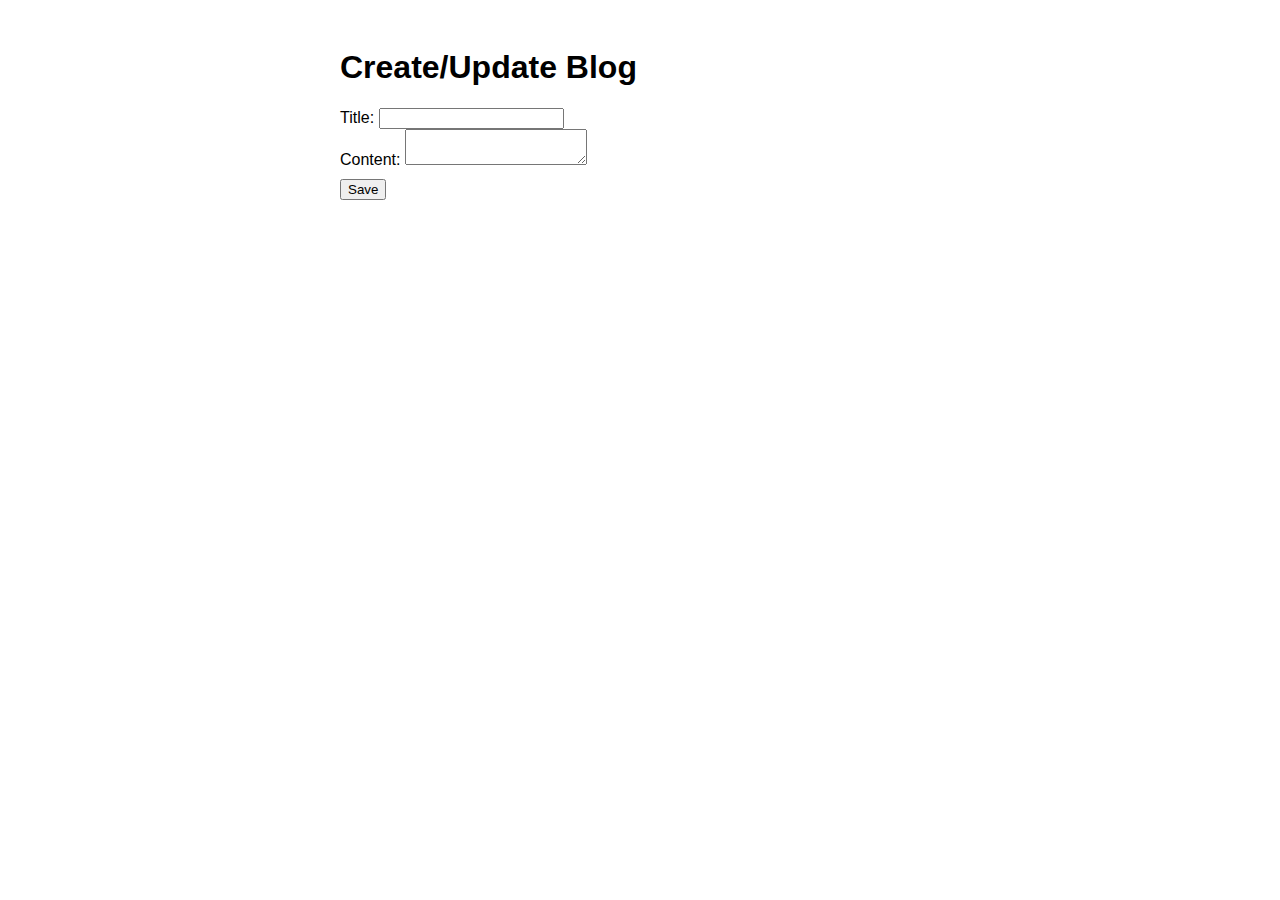
==== blog.html @ c7fe3f28 "Basic Layout for the website" ====
<!DOCTYPE html>
<html lang="en">
<head>
    <meta charset="UTF-8">
    <title>Blog Management</title>
    <link rel="stylesheet" href="style.css">
</head>
<body>
    <div class="container">
        <h1>Create/Update Blog</h1>
        <form id="blogForm">
            <label for="title">Title:</label>
            <input type="text" id="title" required><br>
            <label for="content">Content:</label>
            <textarea id="content" required></textarea><br>
            <button type="submit">Save</button>
        </form>
    </div>
    <script src="script.js"></script>
</body>
</html>
---- style.css ----
body {
    font-family: Arial, sans-serif;
}

.container {
    max-width: 600px;
    margin: 0 auto;
    padding: 20px;
}

button {
    margin-top: 10px;
}
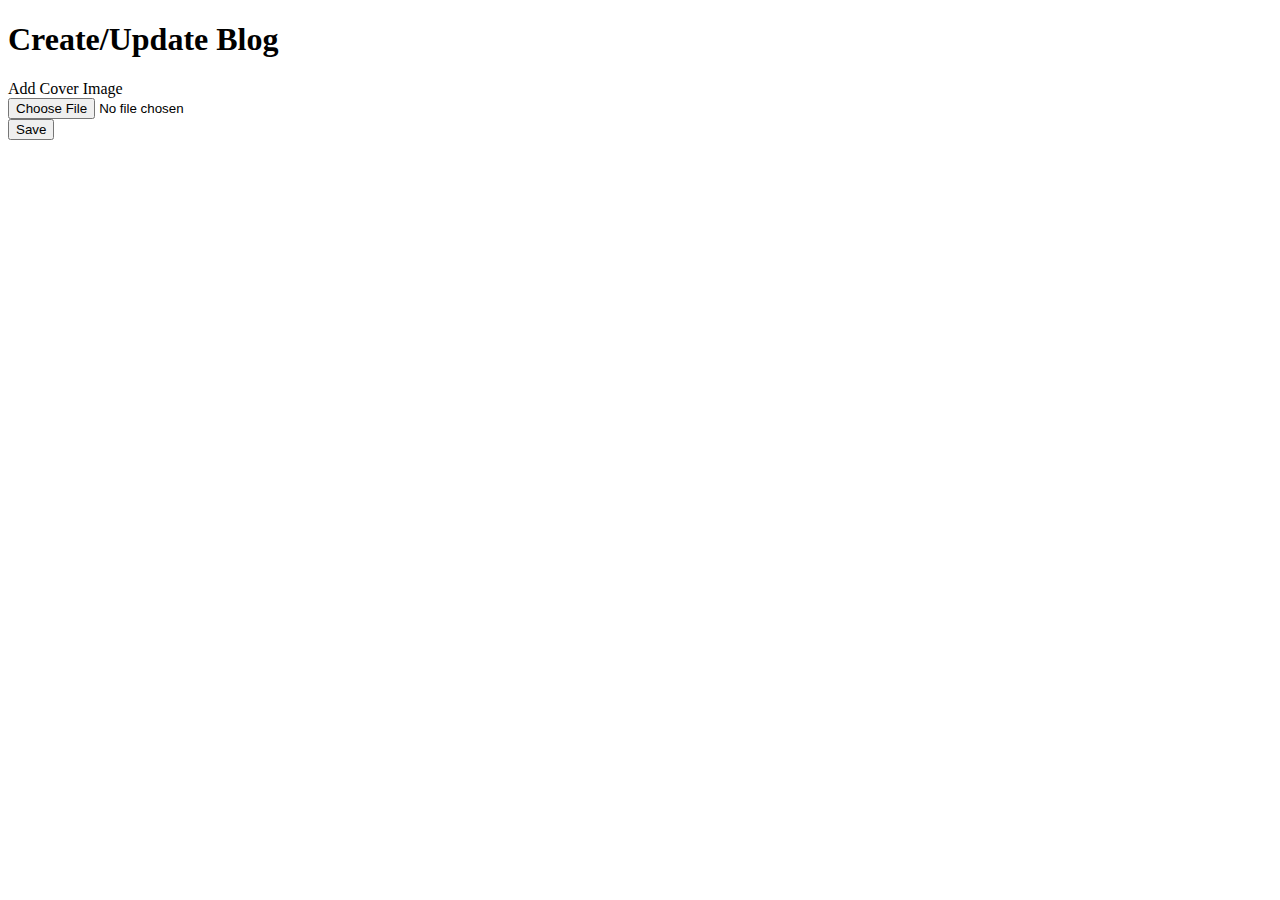
==== commit 8bd45b18: "Adding create functionality and setting up localstorage and added cover image option" ====
--- a/blog.html
+++ b/blog.html
@@ -3,19 +3,17 @@
 <head>
     <meta charset="UTF-8">
     <title>Blog Management</title>
-    <link rel="stylesheet" href="style.css">
+    <link href="https://cdn.quilljs.com/1.3.6/quill.snow.css" rel="stylesheet">
 </head>
 <body>
     <div class="container">
         <h1>Create/Update Blog</h1>
-        <form id="blogForm">
-            <label for="title">Title:</label>
-            <input type="text" id="title" required><br>
-            <label for="content">Content:</label>
-            <textarea id="content" required></textarea><br>
-            <button type="submit">Save</button>
-        </form>
+        <label for="cover">Add Cover Image</label><br>
+        <input type="file" id="cover">
+        <div id="editor"></div>
+        <button onclick="saveBlog()">Save</button>
     </div>
+    <script src="https://cdn.quilljs.com/1.3.6/quill.js"></script>
     <script src="script.js"></script>
 </body>
 </html>
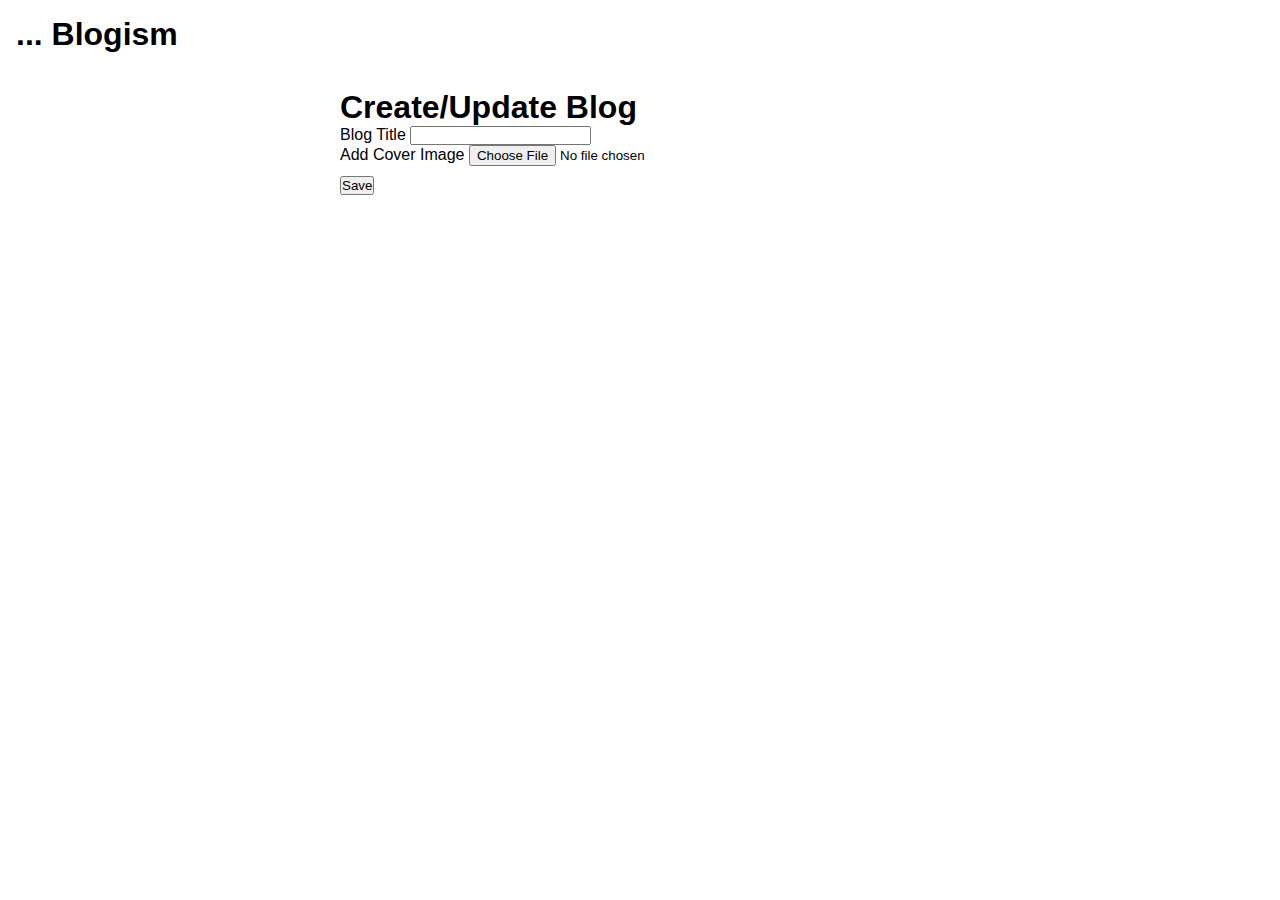
==== commit bcd7cd04: "Added Title option for the blog" ====
--- a/blog.html
+++ b/blog.html
@@ -3,15 +3,27 @@
 <head>
     <meta charset="UTF-8">
     <title>Blog Management</title>
+    <link rel="stylesheet" href="style.css">
     <link href="https://cdn.quilljs.com/1.3.6/quill.snow.css" rel="stylesheet">
 </head>
 <body>
+    <div class="header">
+        <h1><i class="fa-solid fa-pen fa-rotate-270" style="color: #ffffff;"></i>... Blogism</h1>
+        </div>
     <div class="container">
-        <h1>Create/Update Blog</h1>
-        <label for="cover">Add Cover Image</label><br>
-        <input type="file" id="cover">
-        <div id="editor"></div>
-        <button onclick="saveBlog()">Save</button>
+        <h1 id="createBlog">Create/Update Blog</h1>
+        <div class="blogtitleContainer">
+            <label for="title" class="labelNames">Blog Title</label>
+            <input type="text" class="createBlogInp" id="title" required><br>
+        </div>
+        <div class="blogcoverContainer">
+            <label for="cover" class="labelNames">Add Cover Image</label>
+            <input type="file" id="cover">
+        </div>
+        <div class="editorContainer">
+            <div id="editor"></div>
+            <button onclick="saveBlog()" class="embeddedbtn">Save</button>
+        </div>
     </div>
     <script src="https://cdn.quilljs.com/1.3.6/quill.js"></script>
     <script src="script.js"></script>
--- a/style.css
+++ b/style.css
@@ -0,0 +1,39 @@
+*{
+    margin: 0px;
+    padding: 0px;
+}
+body {
+    font-family: Arial, sans-serif;
+}
+
+.container {
+    max-width: 600px;
+    margin: 0 auto;
+    padding: 20px;
+}
+
+button {
+    margin-top: 10px;
+}
+
+.blogsContainer{
+    display: flex;
+    flex-direction: row;
+    flex-wrap: wrap;
+    justify-content: space-between;
+}
+
+.header{
+    display: flex;
+    justify-content: space-between;
+    flex-direction: row;
+    margin: 1rem 1rem;
+}
+
+.blogCards{
+    width: 20vw;
+    border: 2px solid black;
+}
+.blogCards img{
+    width: 100%;
+}